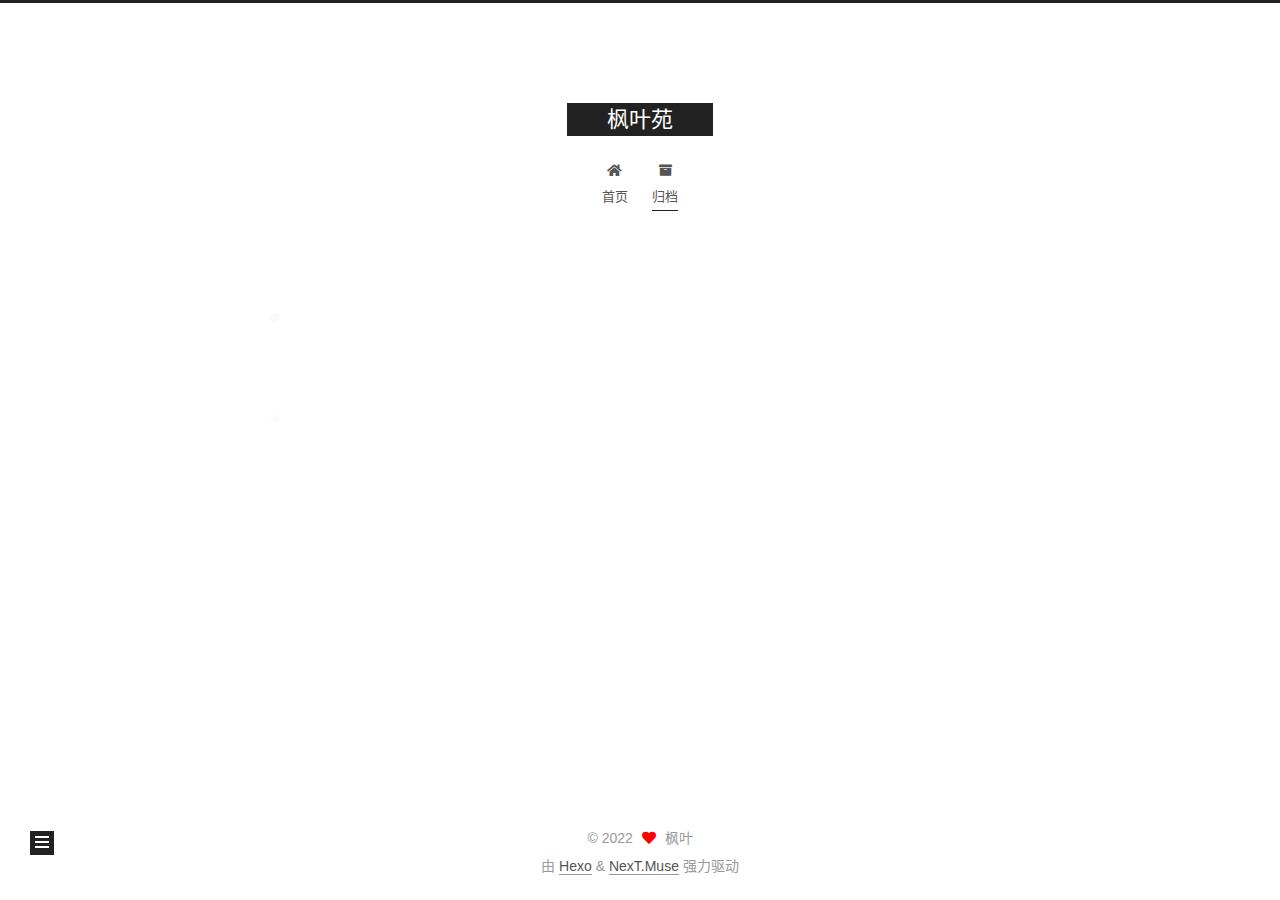
==== archives/2022/index.html @ 037c3c61 "Site updated: 2022-07-09 22:48:54" ====
<!DOCTYPE html>
<html lang="zh-CN">
<head>
  <meta charset="UTF-8">
<meta name="viewport" content="width=device-width, initial-scale=1, maximum-scale=2">
<meta name="theme-color" content="#222">
<meta name="generator" content="Hexo 6.2.0">
  <link rel="apple-touch-icon" sizes="180x180" href="/images/apple-touch-icon-next.png">
  <link rel="icon" type="image/png" sizes="32x32" href="/images/favicon-32x32-next.png">
  <link rel="icon" type="image/png" sizes="16x16" href="/images/favicon-16x16-next.png">
  <link rel="mask-icon" href="/images/logo.svg" color="#222">

<link rel="stylesheet" href="/css/main.css">


<link rel="stylesheet" href="/lib/font-awesome/css/all.min.css">

<script id="hexo-configurations">
    var NexT = window.NexT || {};
    var CONFIG = {"hostname":"example.com","root":"/","scheme":"Muse","version":"7.8.0","exturl":false,"sidebar":{"position":"left","display":"post","padding":18,"offset":12,"onmobile":false},"copycode":{"enable":false,"show_result":false,"style":null},"back2top":{"enable":true,"sidebar":false,"scrollpercent":false},"bookmark":{"enable":false,"color":"#222","save":"auto"},"fancybox":false,"mediumzoom":false,"lazyload":false,"pangu":false,"comments":{"style":"tabs","active":null,"storage":true,"lazyload":false,"nav":null},"algolia":{"hits":{"per_page":10},"labels":{"input_placeholder":"Search for Posts","hits_empty":"We didn't find any results for the search: ${query}","hits_stats":"${hits} results found in ${time} ms"}},"localsearch":{"enable":false,"trigger":"auto","top_n_per_article":1,"unescape":false,"preload":false},"motion":{"enable":true,"async":false,"transition":{"post_block":"fadeIn","post_header":"slideDownIn","post_body":"slideDownIn","coll_header":"slideLeftIn","sidebar":"slideUpIn"}}};
  </script>

  <meta name="description" content="选择有时候比努力更重要">
<meta property="og:type" content="website">
<meta property="og:title" content="枫叶苑">
<meta property="og:url" content="http://example.com/archives/2022/index.html">
<meta property="og:site_name" content="枫叶苑">
<meta property="og:description" content="选择有时候比努力更重要">
<meta property="og:locale" content="zh_CN">
<meta property="article:author" content="枫叶">
<meta name="twitter:card" content="summary">

<link rel="canonical" href="http://example.com/archives/2022/">


<script id="page-configurations">
  // https://hexo.io/docs/variables.html
  CONFIG.page = {
    sidebar: "",
    isHome : false,
    isPost : false,
    lang   : 'zh-CN'
  };
</script>

  <title>归档 | 枫叶苑</title>
  






  <noscript>
  <style>
  .use-motion .brand,
  .use-motion .menu-item,
  .sidebar-inner,
  .use-motion .post-block,
  .use-motion .pagination,
  .use-motion .comments,
  .use-motion .post-header,
  .use-motion .post-body,
  .use-motion .collection-header { opacity: initial; }

  .use-motion .site-title,
  .use-motion .site-subtitle {
    opacity: initial;
    top: initial;
  }

  .use-motion .logo-line-before i { left: initial; }
  .use-motion .logo-line-after i { right: initial; }
  </style>
</noscript>

</head>

<body itemscope itemtype="http://schema.org/WebPage">
  <div class="container use-motion">
    <div class="headband"></div>

    <header class="header" itemscope itemtype="http://schema.org/WPHeader">
      <div class="header-inner"><div class="site-brand-container">
  <div class="site-nav-toggle">
    <div class="toggle" aria-label="切换导航栏">
      <span class="toggle-line toggle-line-first"></span>
      <span class="toggle-line toggle-line-middle"></span>
      <span class="toggle-line toggle-line-last"></span>
    </div>
  </div>

  <div class="site-meta">

    <a href="/" class="brand" rel="start">
      <span class="logo-line-before"><i></i></span>
      <h1 class="site-title">枫叶苑</h1>
      <span class="logo-line-after"><i></i></span>
    </a>
  </div>

  <div class="site-nav-right">
    <div class="toggle popup-trigger">
    </div>
  </div>
</div>




<nav class="site-nav">
  <ul id="menu" class="main-menu menu">
        <li class="menu-item menu-item-home">

    <a href="/" rel="section"><i class="fa fa-home fa-fw"></i>首页</a>

  </li>
        <li class="menu-item menu-item-archives">

    <a href="/archives/" rel="section"><i class="fa fa-archive fa-fw"></i>归档</a>

  </li>
  </ul>
</nav>




</div>
    </header>

    
  <div class="back-to-top">
    <i class="fa fa-arrow-up"></i>
    <span>0%</span>
  </div>


    <main class="main">
      <div class="main-inner">
        <div class="content-wrap">
          

          <div class="content archive">
            

  
  
  
  <div class="post-block">
    <div class="posts-collapse">
      <div class="collection-title">
        <span class="collection-header">嗯..! 目前共计 1 篇日志。 继续努力。</span>
      </div>

      
    <div class="collection-year">
      <span class="collection-header">2022</span>
    </div>

  <article itemscope itemtype="http://schema.org/Article">
    <header class="post-header">

      <div class="post-meta">
        <time itemprop="dateCreated"
              datetime="2022-07-08T22:40:31+08:00"
              content="2022-07-08">
          07-08
        </time>
      </div>

      <div class="post-title">
          <a class="post-title-link" href="/2022/07/08/hello-world/" itemprop="url">
            <span itemprop="name">Hello World</span>
          </a>
      </div>

    </header>
  </article>


    </div>
  </div>
  
  
  

  



          </div>
          

<script>
  window.addEventListener('tabs:register', () => {
    let { activeClass } = CONFIG.comments;
    if (CONFIG.comments.storage) {
      activeClass = localStorage.getItem('comments_active') || activeClass;
    }
    if (activeClass) {
      let activeTab = document.querySelector(`a[href="#comment-${activeClass}"]`);
      if (activeTab) {
        activeTab.click();
      }
    }
  });
  if (CONFIG.comments.storage) {
    window.addEventListener('tabs:click', event => {
      if (!event.target.matches('.tabs-comment .tab-content .tab-pane')) return;
      let commentClass = event.target.classList[1];
      localStorage.setItem('comments_active', commentClass);
    });
  }
</script>

        </div>
          
  
  <div class="toggle sidebar-toggle">
    <span class="toggle-line toggle-line-first"></span>
    <span class="toggle-line toggle-line-middle"></span>
    <span class="toggle-line toggle-line-last"></span>
  </div>

  <aside class="sidebar">
    <div class="sidebar-inner">

      <ul class="sidebar-nav motion-element">
        <li class="sidebar-nav-toc">
          文章目录
        </li>
        <li class="sidebar-nav-overview">
          站点概览
        </li>
      </ul>

      <!--noindex-->
      <div class="post-toc-wrap sidebar-panel">
      </div>
      <!--/noindex-->

      <div class="site-overview-wrap sidebar-panel">
        <div class="site-author motion-element" itemprop="author" itemscope itemtype="http://schema.org/Person">
  <p class="site-author-name" itemprop="name">枫叶</p>
  <div class="site-description" itemprop="description">选择有时候比努力更重要</div>
</div>
<div class="site-state-wrap motion-element">
  <nav class="site-state">
      <div class="site-state-item site-state-posts">
          <a href="/archives/">
        
          <span class="site-state-item-count">1</span>
          <span class="site-state-item-name">日志</span>
        </a>
      </div>
  </nav>
</div>



      </div>

    </div>
  </aside>
  <div id="sidebar-dimmer"></div>


      </div>
    </main>

    <footer class="footer">
      <div class="footer-inner">
        

        

<div class="copyright">
  
  &copy; 
  <span itemprop="copyrightYear">2022</span>
  <span class="with-love">
    <i class="fa fa-heart"></i>
  </span>
  <span class="author" itemprop="copyrightHolder">枫叶</span>
</div>
  <div class="powered-by">由 <a href="https://hexo.io/" class="theme-link" rel="noopener" target="_blank">Hexo</a> & <a href="https://muse.theme-next.org/" class="theme-link" rel="noopener" target="_blank">NexT.Muse</a> 强力驱动
  </div>

        








      </div>
    </footer>
  </div>

  
  <script src="/lib/anime.min.js"></script>
  <script src="/lib/velocity/velocity.min.js"></script>
  <script src="/lib/velocity/velocity.ui.min.js"></script>

<script src="/js/utils.js"></script>

<script src="/js/motion.js"></script>


<script src="/js/schemes/muse.js"></script>


<script src="/js/next-boot.js"></script>




  















  

  

</body>
</html>
---- css/main.css ----
:root {
  --body-bg-color: #fff;
  --content-bg-color: #fff;
  --card-bg-color: #f5f5f5;
  --text-color: #555;
  --blockquote-color: #666;
  --link-color: #555;
  --link-hover-color: #222;
  --brand-color: #fff;
  --brand-hover-color: #fff;
  --table-row-odd-bg-color: #f9f9f9;
  --table-row-hover-bg-color: #f5f5f5;
  --menu-item-bg-color: #f5f5f5;
  --btn-default-bg: #222;
  --btn-default-color: #fff;
  --btn-default-border-color: #222;
  --btn-default-hover-bg: #fff;
  --btn-default-hover-color: #222;
  --btn-default-hover-border-color: #222;
}
html {
  line-height: 1.15; /* 1 */
  -webkit-text-size-adjust: 100%; /* 2 */
}
body {
  margin: 0;
}
main {
  display: block;
}
h1 {
  font-size: 2em;
  margin: 0.67em 0;
}
hr {
  box-sizing: content-box; /* 1 */
  height: 0; /* 1 */
  overflow: visible; /* 2 */
}
pre {
  font-family: monospace, monospace; /* 1 */
  font-size: 1em; /* 2 */
}
a {
  background: transparent;
}
abbr[title] {
  border-bottom: none; /* 1 */
  text-decoration: underline; /* 2 */
  text-decoration: underline dotted; /* 2 */
}
b,
strong {
  font-weight: bolder;
}
code,
kbd,
samp {
  font-family: monospace, monospace; /* 1 */
  font-size: 1em; /* 2 */
}
small {
  font-size: 80%;
}
sub,
sup {
  font-size: 75%;
  line-height: 0;
  position: relative;
  vertical-align: baseline;
}
sub {
  bottom: -0.25em;
}
sup {
  top: -0.5em;
}
img {
  border-style: none;
}
button,
input,
optgroup,
select,
textarea {
  font-family: inherit; /* 1 */
  font-size: 100%; /* 1 */
  line-height: 1.15; /* 1 */
  margin: 0; /* 2 */
}
button,
input {
/* 1 */
  overflow: visible;
}
button,
select {
/* 1 */
  text-transform: none;
}
button,
[type='button'],
[type='reset'],
[type='submit'] {
  -webkit-appearance: button;
}
button::-moz-focus-inner,
[type='button']::-moz-focus-inner,
[type='reset']::-moz-focus-inner,
[type='submit']::-moz-focus-inner {
  border-style: none;
  padding: 0;
}
button:-moz-focusring,
[type='button']:-moz-focusring,
[type='reset']:-moz-focusring,
[type='submit']:-moz-focusring {
  outline: 1px dotted ButtonText;
}
fieldset {
  padding: 0.35em 0.75em 0.625em;
}
legend {
  box-sizing: border-box; /* 1 */
  color: inherit; /* 2 */
  display: table; /* 1 */
  max-width: 100%; /* 1 */
  padding: 0; /* 3 */
  white-space: normal; /* 1 */
}
progress {
  vertical-align: baseline;
}
textarea {
  overflow: auto;
}
[type='checkbox'],
[type='radio'] {
  box-sizing: border-box; /* 1 */
  padding: 0; /* 2 */
}
[type='number']::-webkit-inner-spin-button,
[type='number']::-webkit-outer-spin-button {
  height: auto;
}
[type='search'] {
  outline-offset: -2px; /* 2 */
  -webkit-appearance: textfield; /* 1 */
}
[type='search']::-webkit-search-decoration {
  -webkit-appearance: none;
}
::-webkit-file-upload-button {
  font: inherit; /* 2 */
  -webkit-appearance: button; /* 1 */
}
details {
  display: block;
}
summary {
  display: list-item;
}
template {
  display: none;
}
[hidden] {
  display: none;
}
::selection {
  background: #262a30;
  color: #eee;
}
html,
body {
  height: 100%;
}
body {
  background: var(--body-bg-color);
  color: var(--text-color);
  font-family: 'Lato', "PingFang SC", "Microsoft YaHei", sans-serif;
  font-size: 1em;
  line-height: 2;
}
@media (max-width: 991px) {
  body {
    padding-left: 0 !important;
    padding-right: 0 !important;
  }
}
h1,
h2,
h3,
h4,
h5,
h6 {
  font-family: 'Lato', "PingFang SC", "Microsoft YaHei", sans-serif;
  font-weight: bold;
  line-height: 1.5;
  margin: 20px 0 15px;
}
h1 {
  font-size: 1.5em;
}
h2 {
  font-size: 1.375em;
}
h3 {
  font-size: 1.25em;
}
h4 {
  font-size: 1.125em;
}
h5 {
  font-size: 1em;
}
h6 {
  font-size: 0.875em;
}
p {
  margin: 0 0 20px 0;
}
a,
span.exturl {
  border-bottom: 1px solid #999;
  color: var(--link-color);
  outline: 0;
  text-decoration: none;
  overflow-wrap: break-word;
  word-wrap: break-word;
  cursor: pointer;
}
a:hover,
span.exturl:hover {
  border-bottom-color: var(--link-hover-color);
  color: var(--link-hover-color);
}
iframe,
img,
video {
  display: block;
  margin-left: auto;
  margin-right: auto;
  max-width: 100%;
}
hr {
  background-image: repeating-linear-gradient(-45deg, #ddd, #ddd 4px, transparent 4px, transparent 8px);
  border: 0;
  height: 3px;
  margin: 40px 0;
}
blockquote {
  border-left: 4px solid #ddd;
  color: var(--blockquote-color);
  margin: 0;
  padding: 0 15px;
}
blockquote cite::before {
  content: '-';
  padding: 0 5px;
}
dt {
  font-weight: bold;
}
dd {
  margin: 0;
  padding: 0;
}
kbd {
  background-color: #f5f5f5;
  background-image: linear-gradient(#eee, #fff, #eee);
  border: 1px solid #ccc;
  border-radius: 0.2em;
  box-shadow: 0.1em 0.1em 0.2em rgba(0,0,0,0.1);
  color: #555;
  font-family: inherit;
  padding: 0.1em 0.3em;
  white-space: nowrap;
}
.table-container {
  overflow: auto;
}
table {
  border-collapse: collapse;
  border-spacing: 0;
  font-size: 0.875em;
  margin: 0 0 20px 0;
  width: 100%;
}
tbody tr:nth-of-type(odd) {
  background: var(--table-row-odd-bg-color);
}
tbody tr:hover {
  background: var(--table-row-hover-bg-color);
}
caption,
th,
td {
  font-weight: normal;
  padding: 8px;
  vertical-align: middle;
}
th,
td {
  border: 1px solid #ddd;
  border-bottom: 3px solid #ddd;
}
th {
  font-weight: 700;
  padding-bottom: 10px;
}
td {
  border-bottom-width: 1px;
}
.btn {
  background: var(--btn-default-bg);
  border: 2px solid var(--btn-default-border-color);
  border-radius: 0;
  color: var(--btn-default-color);
  display: inline-block;
  font-size: 0.875em;
  line-height: 2;
  padding: 0 20px;
  text-decoration: none;
  transition-property: background-color;
  transition-delay: 0s;
  transition-duration: 0.2s;
  transition-timing-function: ease-in-out;
}
.btn:hover {
  background: var(--btn-default-hover-bg);
  border-color: var(--btn-default-hover-border-color);
  color: var(--btn-default-hover-color);
}
.btn + .btn {
  margin: 0 0 8px 8px;
}
.btn .fa-fw {
  text-align: left;
  width: 1.285714285714286em;
}
.toggle {
  line-height: 0;
}
.toggle .toggle-line {
  background: #fff;
  display: inline-block;
  height: 2px;
  left: 0;
  position: relative;
  top: 0;
  transition: all 0.4s;
  vertical-align: top;
  width: 100%;
}
.toggle .toggle-line:not(:first-child) {
  margin-top: 3px;
}
.toggle.toggle-arrow .toggle-line-first {
  left: 50%;
  top: 2px;
  transform: rotate(45deg);
  width: 50%;
}
.toggle.toggle-arrow .toggle-line-middle {
  left: 2px;
  width: 90%;
}
.toggle.toggle-arrow .toggle-line-last {
  left: 50%;
  top: -2px;
  transform: rotate(-45deg);
  width: 50%;
}
.toggle.toggle-close .toggle-line-first {
  transform: rotate(-45deg);
  top: 5px;
}
.toggle.toggle-close .toggle-line-middle {
  opacity: 0;
}
.toggle.toggle-close .toggle-line-last {
  transform: rotate(45deg);
  top: -5px;
}
.highlight,
pre {
  background: #f7f7f7;
  color: #4d4d4c;
  line-height: 1.6;
  margin: 0 auto 20px;
}
pre,
code {
  font-family: consolas, Menlo, monospace, "PingFang SC", "Microsoft YaHei";
}
code {
  background: #eee;
  border-radius: 3px;
  color: #555;
  padding: 2px 4px;
  overflow-wrap: break-word;
  word-wrap: break-word;
}
.highlight *::selection {
  background: #d6d6d6;
}
.highlight pre {
  border: 0;
  margin: 0;
  padding: 10px 0;
}
.highlight table {
  border: 0;
  margin: 0;
  width: auto;
}
.highlight td {
  border: 0;
  padding: 0;
}
.highlight figcaption {
  background: #eff2f3;
  color: #4d4d4c;
  display: flex;
  font-size: 0.875em;
  justify-content: space-between;
  line-height: 1.2;
  padding: 0.5em;
}
.highlight figcaption a {
  color: #4d4d4c;
}
.highlight figcaption a:hover {
  border-bottom-color: #4d4d4c;
}
.highlight .gutter {
  -moz-user-select: none;
  -ms-user-select: none;
  -webkit-user-select: none;
  user-select: none;
}
.highlight .gutter pre {
  background: #eff2f3;
  color: #869194;
  padding-left: 10px;
  padding-right: 10px;
  text-align: right;
}
.highlight .code pre {
  background: #f7f7f7;
  padding-left: 10px;
  width: 100%;
}
.gist table {
  width: auto;
}
.gist table td {
  border: 0;
}
pre {
  overflow: auto;
  padding: 10px;
}
pre code {
  background: none;
  color: #4d4d4c;
  font-size: 0.875em;
  padding: 0;
  text-shadow: none;
}
pre .deletion {
  background: #fdd;
}
pre .addition {
  background: #dfd;
}
pre .meta {
  color: #eab700;
  -moz-user-select: none;
  -ms-user-select: none;
  -webkit-user-select: none;
  user-select: none;
}
pre .comment {
  color: #8e908c;
}
pre .variable,
pre .attribute,
pre .tag,
pre .name,
pre .regexp,
pre .ruby .constant,
pre .xml .tag .title,
pre .xml .pi,
pre .xml .doctype,
pre .html .doctype,
pre .css .id,
pre .css .class,
pre .css .pseudo {
  color: #c82829;
}
pre .number,
pre .preprocessor,
pre .built_in,
pre .builtin-name,
pre .literal,
pre .params,
pre .constant,
pre .command {
  color: #f5871f;
}
pre .ruby .class .title,
pre .css .rules .attribute,
pre .string,
pre .symbol,
pre .value,
pre .inheritance,
pre .header,
pre .ruby .symbol,
pre .xml .cdata,
pre .special,
pre .formula {
  color: #718c00;
}
pre .title,
pre .css .hexcolor {
  color: #3e999f;
}
pre .function,
pre .python .decorator,
pre .python .title,
pre .ruby .function .title,
pre .ruby .title .keyword,
pre .perl .sub,
pre .javascript .title,
pre .coffeescript .title {
  color: #4271ae;
}
pre .keyword,
pre .javascript .function {
  color: #8959a8;
}
.blockquote-center {
  border-left: none;
  margin: 40px 0;
  padding: 0;
  position: relative;
  text-align: center;
}
.blockquote-center .fa {
  display: block;
  opacity: 0.6;
  position: absolute;
  width: 100%;
}
.blockquote-center .fa-quote-left {
  border-top: 1px solid #ccc;
  text-align: left;
  top: -20px;
}
.blockquote-center .fa-quote-right {
  border-bottom: 1px solid #ccc;
  text-align: right;
  bottom: -20px;
}
.blockquote-center p,
.blockquote-center div {
  text-align: center;
}
.post-body .group-picture img {
  margin: 0 auto;
  padding: 0 3px;
}
.group-picture-row {
  margin-bottom: 6px;
  overflow: hidden;
}
.group-picture-column {
  float: left;
  margin-bottom: 10px;
}
.post-body .label {
  color: #555;
  display: inline;
  padding: 0 2px;
}
.post-body .label.default {
  background: #f0f0f0;
}
.post-body .label.primary {
  background: #efe6f7;
}
.post-body .label.info {
  background: #e5f2f8;
}
.post-body .label.success {
  background: #e7f4e9;
}
.post-body .label.warning {
  background: #fcf6e1;
}
.post-body .label.danger {
  background: #fae8eb;
}
.post-body .tabs {
  margin-bottom: 20px;
}
.post-body .tabs,
.tabs-comment {
  display: block;
  padding-top: 10px;
  position: relative;
}
.post-body .tabs ul.nav-tabs,
.tabs-comment ul.nav-tabs {
  display: flex;
  flex-wrap: wrap;
  margin: 0;
  margin-bottom: -1px;
  padding: 0;
}
@media (max-width: 413px) {
  .post-body .tabs ul.nav-tabs,
  .tabs-comment ul.nav-tabs {
    display: block;
    margin-bottom: 5px;
  }
}
.post-body .tabs ul.nav-tabs li.tab,
.tabs-comment ul.nav-tabs li.tab {
  border-bottom: 1px solid #ddd;
  border-left: 1px solid transparent;
  border-right: 1px solid transparent;
  border-top: 3px solid transparent;
  flex-grow: 1;
  list-style-type: none;
  border-radius: 0 0 0 0;
}
@media (max-width: 413px) {
  .post-body .tabs ul.nav-tabs li.tab,
  .tabs-comment ul.nav-tabs li.tab {
    border-bottom: 1px solid transparent;
    border-left: 3px solid transparent;
    border-right: 1px solid transparent;
    border-top: 1px solid transparent;
  }
}
@media (max-width: 413px) {
  .post-body .tabs ul.nav-tabs li.tab,
  .tabs-comment ul.nav-tabs li.tab {
    border-radius: 0;
  }
}
.post-body .tabs ul.nav-tabs li.tab a,
.tabs-comment ul.nav-tabs li.tab a {
  border-bottom: initial;
  display: block;
  line-height: 1.8;
  outline: 0;
  padding: 0.25em 0.75em;
  text-align: center;
  transition-delay: 0s;
  transition-duration: 0.2s;
  transition-timing-function: ease-out;
}
.post-body .tabs ul.nav-tabs li.tab a i,
.tabs-comment ul.nav-tabs li.tab a i {
  width: 1.285714285714286em;
}
.post-body .tabs ul.nav-tabs li.tab.active,
.tabs-comment ul.nav-tabs li.tab.active {
  border-bottom: 1px solid transparent;
  border-left: 1px solid #ddd;
  border-right: 1px solid #ddd;
  border-top: 3px solid #fc6423;
}
@media (max-width: 413px) {
  .post-body .tabs ul.nav-tabs li.tab.active,
  .tabs-comment ul.nav-tabs li.tab.active {
    border-bottom: 1px solid #ddd;
    border-left: 3px solid #fc6423;
    border-right: 1px solid #ddd;
    border-top: 1px solid #ddd;
  }
}
.post-body .tabs ul.nav-tabs li.tab.active a,
.tabs-comment ul.nav-tabs li.tab.active a {
  color: var(--link-color);
  cursor: default;
}
.post-body .tabs .tab-content .tab-pane,
.tabs-comment .tab-content .tab-pane {
  border: 1px solid #ddd;
  border-top: 0;
  padding: 20px 20px 0 20px;
  border-radius: 0;
}
.post-body .tabs .tab-content .tab-pane:not(.active),
.tabs-comment .tab-content .tab-pane:not(.active) {
  display: none;
}
.post-body .tabs .tab-content .tab-pane.active,
.tabs-comment .tab-content .tab-pane.active {
  display: block;
}
.post-body .tabs .tab-content .tab-pane.active:nth-of-type(1),
.tabs-comment .tab-content .tab-pane.active:nth-of-type(1) {
  border-radius: 0 0 0 0;
}
@media (max-width: 413px) {
  .post-body .tabs .tab-content .tab-pane.active:nth-of-type(1),
  .tabs-comment .tab-content .tab-pane.active:nth-of-type(1) {
    border-radius: 0;
  }
}
.post-body .note {
  border-radius: 3px;
  margin-bottom: 20px;
  padding: 1em;
  position: relative;
  border: 1px solid #eee;
  border-left-width: 5px;
}
.post-body .note h2,
.post-body .note h3,
.post-body .note h4,
.post-body .note h5,
.post-body .note h6 {
  margin-top: 0;
  border-bottom: initial;
  margin-bottom: 0;
  padding-top: 0;
}
.post-body .note p:first-child,
.post-body .note ul:first-child,
.post-body .note ol:first-child,
.post-body .note table:first-child,
.post-body .note pre:first-child,
.post-body .note blockquote:first-child,
.post-body .note img:first-child {
  margin-top: 0;
}
.post-body .note p:last-child,
.post-body .note ul:last-child,
.post-body .note ol:last-child,
.post-body .note table:last-child,
.post-body .note pre:last-child,
.post-body .note blockquote:last-child,
.post-body .note img:last-child {
  margin-bottom: 0;
}
.post-body .note.default {
  border-left-color: #777;
}
.post-body .note.default h2,
.post-body .note.default h3,
.post-body .note.default h4,
.post-body .note.default h5,
.post-body .note.default h6 {
  color: #777;
}
.post-body .note.primary {
  border-left-color: #6f42c1;
}
.post-body .note.primary h2,
.post-body .note.primary h3,
.post-body .note.primary h4,
.post-body .note.primary h5,
.post-body .note.primary h6 {
  color: #6f42c1;
}
.post-body .note.info {
  border-left-color: #428bca;
}
.post-body .note.info h2,
.post-body .note.info h3,
.post-body .note.info h4,
.post-body .note.info h5,
.post-body .note.info h6 {
  color: #428bca;
}
.post-body .note.success {
  border-left-color: #5cb85c;
}
.post-body .note.success h2,
.post-body .note.success h3,
.post-body .note.success h4,
.post-body .note.success h5,
.post-body .note.success h6 {
  color: #5cb85c;
}
.post-body .note.warning {
  border-left-color: #f0ad4e;
}
.post-body .note.warning h2,
.post-body .note.warning h3,
.post-body .note.warning h4,
.post-body .note.warning h5,
.post-body .note.warning h6 {
  color: #f0ad4e;
}
.post-body .note.danger {
  border-left-color: #d9534f;
}
.post-body .note.danger h2,
.post-body .note.danger h3,
.post-body .note.danger h4,
.post-body .note.danger h5,
.post-body .note.danger h6 {
  color: #d9534f;
}
.pagination .prev,
.pagination .next,
.pagination .page-number,
.pagination .space {
  display: inline-block;
  margin: 0 10px;
  padding: 0 11px;
  position: relative;
  top: -1px;
}
@media (max-width: 767px) {
  .pagination .prev,
  .pagination .next,
  .pagination .page-number,
  .pagination .space {
    margin: 0 5px;
  }
}
.pagination {
  border-top: 1px solid #eee;
  margin: 120px 0 0;
  text-align: center;
}
.pagination .prev,
.pagination .next,
.pagination .page-number {
  border-bottom: 0;
  border-top: 1px solid #eee;
  transition-property: border-color;
  transition-delay: 0s;
  transition-duration: 0.2s;
  transition-timing-function: ease-in-out;
}
.pagination .prev:hover,
.pagination .next:hover,
.pagination .page-number:hover {
  border-top-color: #222;
}
.pagination .space {
  margin: 0;
  padding: 0;
}
.pagination .prev {
  margin-left: 0;
}
.pagination .next {
  margin-right: 0;
}
.pagination .page-number.current {
  background: #ccc;
  border-top-color: #ccc;
  color: #fff;
}
@media (max-width: 767px) {
  .pagination {
    border-top: none;
  }
  .pagination .prev,
  .pagination .next,
  .pagination .page-number {
    border-bottom: 1px solid #eee;
    border-top: 0;
    margin-bottom: 10px;
    padding: 0 10px;
  }
  .pagination .prev:hover,
  .pagination .next:hover,
  .pagination .page-number:hover {
    border-bottom-color: #222;
  }
}
.comments {
  margin-top: 60px;
  overflow: hidden;
}
.comment-button-group {
  display: flex;
  flex-wrap: wrap-reverse;
  justify-content: center;
  margin: 1em 0;
}
.comment-button-group .comment-button {
  margin: 0.1em 0.2em;
}
.comment-button-group .comment-button.active {
  background: var(--btn-default-hover-bg);
  border-color: var(--btn-default-hover-border-color);
  color: var(--btn-default-hover-color);
}
.comment-position {
  display: none;
}
.comment-position.active {
  display: block;
}
.tabs-comment {
  background: var(--content-bg-color);
  margin-top: 4em;
  padding-top: 0;
}
.tabs-comment .comments {
  border: 0;
  box-shadow: none;
  margin-top: 0;
  padding-top: 0;
}
.container {
  min-height: 100%;
  position: relative;
}
.main-inner {
  margin: 0 auto;
  width: 700px;
}
@media (min-width: 1200px) {
  .main-inner {
    width: 800px;
  }
}
@media (min-width: 1600px) {
  .main-inner {
    width: 900px;
  }
}
@media (max-width: 767px) {
  .content-wrap {
    padding: 0 20px;
  }
}
.header {
  background: transparent;
}
.header-inner {
  margin: 0 auto;
  width: 700px;
}
@media (min-width: 1200px) {
  .header-inner {
    width: 800px;
  }
}
@media (min-width: 1600px) {
  .header-inner {
    width: 900px;
  }
}
.site-brand-container {
  display: flex;
  flex-shrink: 0;
  padding: 0 10px;
}
.headband {
  background: #222;
  height: 3px;
}
.site-meta {
  flex-grow: 1;
  text-align: center;
}
@media (max-width: 767px) {
  .site-meta {
    text-align: center;
  }
}
.brand {
  border-bottom: none;
  color: var(--brand-color);
  display: inline-block;
  line-height: 1.375em;
  padding: 0 40px;
  position: relative;
}
.brand:hover {
  color: var(--brand-hover-color);
}
.site-title {
  font-family: 'Lato', "PingFang SC", "Microsoft YaHei", sans-serif;
  font-size: 1.375em;
  font-weight: normal;
  margin: 0;
}
.site-subtitle {
  color: #999;
  font-size: 0.8125em;
  margin: 10px 0;
}
.use-motion .brand {
  opacity: 0;
}
.use-motion .site-title,
.use-motion .site-subtitle,
.use-motion .custom-logo-image {
  opacity: 0;
  position: relative;
  top: -10px;
}
.site-nav-toggle,
.site-nav-right {
  display: none;
}
@media (max-width: 767px) {
  .site-nav-toggle,
  .site-nav-right {
    display: flex;
    flex-direction: column;
    justify-content: center;
  }
}
.site-nav-toggle .toggle,
.site-nav-right .toggle {
  color: var(--text-color);
  padding: 10px;
  width: 22px;
}
.site-nav-toggle .toggle .toggle-line,
.site-nav-right .toggle .toggle-line {
  background: var(--text-color);
  border-radius: 1px;
}
.site-nav {
  display: block;
}
@media (max-width: 767px) {
  .site-nav {
    clear: both;
    display: none;
  }
}
.site-nav.site-nav-on {
  display: block;
}
.menu {
  margin-top: 20px;
  padding-left: 0;
  text-align: center;
}
.menu-item {
  display: inline-block;
  list-style: none;
  margin: 0 10px;
}
@media (max-width: 767px) {
  .menu-item {
    display: block;
    margin-top: 10px;
  }
  .menu-item.menu-item-search {
    display: none;
  }
}
.menu-item a,
.menu-item span.exturl {
  border-bottom: 0;
  display: block;
  font-size: 0.8125em;
  transition-property: border-color;
  transition-delay: 0s;
  transition-duration: 0.2s;
  transition-timing-function: ease-in-out;
}
@media (hover: none) {
  .menu-item a:hover,
  .menu-item span.exturl:hover {
    border-bottom-color: transparent !important;
  }
}
.menu-item .fa,
.menu-item .fab,
.menu-item .far,
.menu-item .fas {
  margin-right: 8px;
}
.menu-item .badge {
  display: inline-block;
  font-weight: bold;
  line-height: 1;
  margin-left: 0.35em;
  margin-top: 0.35em;
  text-align: center;
  white-space: nowrap;
}
@media (max-width: 767px) {
  .menu-item .badge {
    float: right;
    margin-left: 0;
  }
}
.menu-item-active a,
.menu .menu-item a:hover,
.menu .menu-item span.exturl:hover {
  background: var(--menu-item-bg-color);
}
.use-motion .menu-item {
  opacity: 0;
}
.sidebar {
  background: #222;
  bottom: 0;
  box-shadow: inset 0 2px 6px #000;
  position: fixed;
  top: 0;
}
@media (max-width: 991px) {
  .sidebar {
    display: none;
  }
}
.sidebar-inner {
  color: #999;
  padding: 18px 10px;
  text-align: center;
}
.cc-license {
  margin-top: 10px;
  text-align: center;
}
.cc-license .cc-opacity {
  border-bottom: none;
  opacity: 0.7;
}
.cc-license .cc-opacity:hover {
  opacity: 0.9;
}
.cc-license img {
  display: inline-block;
}
.site-author-image {
  border: 2px solid #333;
  display: block;
  margin: 0 auto;
  max-width: 96px;
  padding: 2px;
}
.site-author-name {
  color: #f5f5f5;
  font-weight: normal;
  margin: 5px 0 0;
  text-align: center;
}
.site-description {
  color: #999;
  font-size: 1em;
  margin-top: 5px;
  text-align: center;
}
.links-of-author {
  margin-top: 15px;
}
.links-of-author a,
.links-of-author span.exturl {
  border-bottom-color: #555;
  display: inline-block;
  font-size: 0.8125em;
  margin-bottom: 10px;
  margin-right: 10px;
  vertical-align: middle;
}
.links-of-author a::before,
.links-of-author span.exturl::before {
  background: #a4d50b;
  border-radius: 50%;
  content: ' ';
  display: inline-block;
  height: 4px;
  margin-right: 3px;
  vertical-align: middle;
  width: 4px;
}
.sidebar-button {
  margin-top: 15px;
}
.sidebar-button a {
  border: 1px solid #fc6423;
  border-radius: 4px;
  color: #fc6423;
  display: inline-block;
  padding: 0 15px;
}
.sidebar-button a .fa,
.sidebar-button a .fab,
.sidebar-button a .far,
.sidebar-button a .fas {
  margin-right: 5px;
}
.sidebar-button a:hover {
  background: #fc6423;
  border: 1px solid #fc6423;
  color: #fff;
}
.sidebar-button a:hover .fa,
.sidebar-button a:hover .fab,
.sidebar-button a:hover .far,
.sidebar-button a:hover .fas {
  color: #fff;
}
.links-of-blogroll {
  font-size: 0.8125em;
  margin-top: 10px;
}
.links-of-blogroll-title {
  font-size: 0.875em;
  font-weight: 600;
  margin-top: 0;
}
.links-of-blogroll-list {
  list-style: none;
  margin: 0;
  padding: 0;
}
#sidebar-dimmer {
  display: none;
}
@media (max-width: 767px) {
  #sidebar-dimmer {
    background: #000;
    display: block;
    height: 100%;
    left: 100%;
    opacity: 0;
    position: fixed;
    top: 0;
    width: 100%;
    z-index: 1100;
  }
  .sidebar-active + #sidebar-dimmer {
    opacity: 0.7;
    transform: translateX(-100%);
    transition: opacity 0.5s;
  }
}
.sidebar-nav {
  margin: 0;
  padding-bottom: 20px;
  padding-left: 0;
}
.sidebar-nav li {
  border-bottom: 1px solid transparent;
  color: #666;
  cursor: pointer;
  display: inline-block;
  font-size: 0.875em;
}
.sidebar-nav li.sidebar-nav-overview {
  margin-left: 10px;
}
.sidebar-nav li:hover {
  color: #f5f5f5;
}
.sidebar-nav .sidebar-nav-active {
  border-bottom-color: #87daff;
  color: #87daff;
}
.sidebar-nav .sidebar-nav-active:hover {
  color: #87daff;
}
.sidebar-panel {
  display: none;
  overflow-x: hidden;
  overflow-y: auto;
}
.sidebar-panel-active {
  display: block;
}
.sidebar-toggle {
  background: #222;
  bottom: 45px;
  cursor: pointer;
  height: 14px;
  left: 30px;
  padding: 5px;
  position: fixed;
  width: 14px;
  z-index: 1300;
}
@media (max-width: 991px) {
  .sidebar-toggle {
    left: 20px;
    opacity: 0.8;
    display: none;
  }
}
.sidebar-toggle:hover .toggle-line {
  background: #87daff;
}
.post-toc {
  font-size: 0.875em;
}
.post-toc ol {
  list-style: none;
  margin: 0;
  padding: 0 2px 5px 10px;
  text-align: left;
}
.post-toc ol > ol {
  padding-left: 0;
}
.post-toc ol a {
  transition-property: all;
  transition-delay: 0s;
  transition-duration: 0.2s;
  transition-timing-function: ease-in-out;
}
.post-toc .nav-item {
  line-height: 1.8;
  overflow: hidden;
  text-overflow: ellipsis;
  white-space: nowrap;
}
.post-toc .nav .nav-child {
  display: none;
}
.post-toc .nav .active > .nav-child {
  display: block;
}
.post-toc .nav .active-current > .nav-child {
  display: block;
}
.post-toc .nav .active-current > .nav-child > .nav-item {
  display: block;
}
.post-toc .nav .active > a {
  border-bottom-color: #87daff;
  color: #87daff;
}
.post-toc .nav .active-current > a {
  color: #87daff;
}
.post-toc .nav .active-current > a:hover {
  color: #87daff;
}
.site-state {
  display: flex;
  justify-content: center;
  line-height: 1.4;
  margin-top: 10px;
  overflow: hidden;
  text-align: center;
  white-space: nowrap;
}
.site-state-item {
  padding: 0 15px;
}
.site-state-item:not(:first-child) {
  border-left: 1px solid #333;
}
.site-state-item a {
  border-bottom: none;
}
.site-state-item-count {
  display: block;
  font-size: 1.25em;
  font-weight: 600;
  text-align: center;
}
.site-state-item-name {
  color: inherit;
  font-size: 0.875em;
}
.footer {
  color: #999;
  font-size: 0.875em;
  padding: 20px 0;
}
.footer.footer-fixed {
  bottom: 0;
  left: 0;
  position: absolute;
  right: 0;
}
.footer-inner {
  box-sizing: border-box;
  margin: 0 auto;
  text-align: center;
  width: 700px;
}
@media (min-width: 1200px) {
  .footer-inner {
    width: 800px;
  }
}
@media (min-width: 1600px) {
  .footer-inner {
    width: 900px;
  }
}
.languages {
  display: inline-block;
  font-size: 1.125em;
  position: relative;
}
.languages .lang-select-label span {
  margin: 0 0.5em;
}
.languages .lang-select {
  height: 100%;
  left: 0;
  opacity: 0;
  position: absolute;
  top: 0;
  width: 100%;
}
.with-love {
  color: #ff0000;
  display: inline-block;
  margin: 0 5px;
}
.powered-by,
.theme-info {
  display: inline-block;
}
@-moz-keyframes iconAnimate {
  0%, 100% {
    transform: scale(1);
  }
  10%, 30% {
    transform: scale(0.9);
  }
  20%, 40%, 60%, 80% {
    transform: scale(1.1);
  }
  50%, 70% {
    transform: scale(1.1);
  }
}
@-webkit-keyframes iconAnimate {
  0%, 100% {
    transform: scale(1);
  }
  10%, 30% {
    transform: scale(0.9);
  }
  20%, 40%, 60%, 80% {
    transform: scale(1.1);
  }
  50%, 70% {
    transform: scale(1.1);
  }
}
@-o-keyframes iconAnimate {
  0%, 100% {
    transform: scale(1);
  }
  10%, 30% {
    transform: scale(0.9);
  }
  20%, 40%, 60%, 80% {
    transform: scale(1.1);
  }
  50%, 70% {
    transform: scale(1.1);
  }
}
@keyframes iconAnimate {
  0%, 100% {
    transform: scale(1);
  }
  10%, 30% {
    transform: scale(0.9);
  }
  20%, 40%, 60%, 80% {
    transform: scale(1.1);
  }
  50%, 70% {
    transform: scale(1.1);
  }
}
.back-to-top {
  font-size: 12px;
  text-align: center;
  transition-delay: 0s;
  transition-duration: 0.2s;
  transition-timing-function: ease-in-out;
}
.back-to-top {
  background: #222;
  bottom: -100px;
  box-sizing: border-box;
  color: #fff;
  cursor: pointer;
  left: 30px;
  opacity: 1;
  padding: 0 6px;
  position: fixed;
  transition-property: bottom;
  z-index: 1300;
  width: 24px;
}
.back-to-top span {
  display: none;
}
.back-to-top:hover {
  color: #87daff;
}
.back-to-top.back-to-top-on {
  bottom: 19px;
}
@media (max-width: 991px) {
  .back-to-top {
    left: 20px;
    opacity: 0.8;
  }
}
.post-body {
  font-family: 'Lato', "PingFang SC", "Microsoft YaHei", sans-serif;
  overflow-wrap: break-word;
  word-wrap: break-word;
}
@media (min-width: 1200px) {
  .post-body {
    font-size: 1.125em;
  }
}
.post-body .exturl .fa {
  font-size: 0.875em;
  margin-left: 4px;
}
.post-body .image-caption,
.post-body .figure .caption {
  color: #999;
  font-size: 0.875em;
  font-weight: bold;
  line-height: 1;
  margin: -20px auto 15px;
  text-align: center;
}
.post-sticky-flag {
  display: inline-block;
  transform: rotate(30deg);
}
.post-button {
  margin-top: 40px;
  text-align: center;
}
.use-motion .post-block,
.use-motion .pagination,
.use-motion .comments {
  opacity: 0;
}
.use-motion .post-header {
  opacity: 0;
}
.use-motion .post-body {
  opacity: 0;
}
.use-motion .collection-header {
  opacity: 0;
}
.posts-collapse {
  margin-left: 35px;
  position: relative;
}
@media (max-width: 767px) {
  .posts-collapse {
    margin-left: 0px;
    margin-right: 0px;
  }
}
.posts-collapse .collection-title {
  font-size: 1.125em;
  position: relative;
}
.posts-collapse .collection-title::before {
  background: #999;
  border: 1px solid #fff;
  border-radius: 50%;
  content: ' ';
  height: 10px;
  left: 0;
  margin-left: -6px;
  margin-top: -4px;
  position: absolute;
  top: 50%;
  width: 10px;
}
.posts-collapse .collection-year {
  font-size: 1.5em;
  font-weight: bold;
  margin: 60px 0;
  position: relative;
}
.posts-collapse .collection-year::before {
  background: #bbb;
  border-radius: 50%;
  content: ' ';
  height: 8px;
  left: 0;
  margin-left: -4px;
  margin-top: -4px;
  position: absolute;
  top: 50%;
  width: 8px;
}
.posts-collapse .collection-header {
  display: block;
  margin: 0 0 0 20px;
}
.posts-collapse .collection-header small {
  color: #bbb;
  margin-left: 5px;
}
.posts-collapse .post-header {
  border-bottom: 1px dashed #ccc;
  margin: 30px 0;
  padding-left: 15px;
  position: relative;
  transition-property: border;
  transition-delay: 0s;
  transition-duration: 0.2s;
  transition-timing-function: ease-in-out;
}
.posts-collapse .post-header::before {
  background: #bbb;
  border: 1px solid #fff;
  border-radius: 50%;
  content: ' ';
  height: 6px;
  left: 0;
  margin-left: -4px;
  position: absolute;
  top: 0.75em;
  transition-property: background;
  width: 6px;
  transition-delay: 0s;
  transition-duration: 0.2s;
  transition-timing-function: ease-in-out;
}
.posts-collapse .post-header:hover {
  border-bottom-color: #666;
}
.posts-collapse .post-header:hover::before {
  background: #222;
}
.posts-collapse .post-meta {
  display: inline;
  font-size: 0.75em;
  margin-right: 10px;
}
.posts-collapse .post-title {
  display: inline;
}
.posts-collapse .post-title a,
.posts-collapse .post-title span.exturl {
  border-bottom: none;
  color: var(--link-color);
}
.posts-collapse .post-title .fa-external-link-alt {
  font-size: 0.875em;
  margin-left: 5px;
}
.posts-collapse::before {
  background: #f5f5f5;
  content: ' ';
  height: 100%;
  left: 0;
  margin-left: -2px;
  position: absolute;
  top: 1.25em;
  width: 4px;
}
.post-eof {
  background: #ccc;
  height: 1px;
  margin: 80px auto 60px;
  text-align: center;
  width: 8%;
}
.post-block:last-of-type .post-eof {
  display: none;
}
.content {
  padding-top: 40px;
}
@media (min-width: 992px) {
  .post-body {
    text-align: justify;
  }
}
@media (max-width: 991px) {
  .post-body {
    text-align: justify;
  }
}
.post-body h1,
.post-body h2,
.post-body h3,
.post-body h4,
.post-body h5,
.post-body h6 {
  padding-top: 10px;
}
.post-body h1 .header-anchor,
.post-body h2 .header-anchor,
.post-body h3 .header-anchor,
.post-body h4 .header-anchor,
.post-body h5 .header-anchor,
.post-body h6 .header-anchor {
  border-bottom-style: none;
  color: #ccc;
  float: right;
  margin-left: 10px;
  visibility: hidden;
}
.post-body h1 .header-anchor:hover,
.post-body h2 .header-anchor:hover,
.post-body h3 .header-anchor:hover,
.post-body h4 .header-anchor:hover,
.post-body h5 .header-anchor:hover,
.post-body h6 .header-anchor:hover {
  color: inherit;
}
.post-body h1:hover .header-anchor,
.post-body h2:hover .header-anchor,
.post-body h3:hover .header-anchor,
.post-body h4:hover .header-anchor,
.post-body h5:hover .header-anchor,
.post-body h6:hover .header-anchor {
  visibility: visible;
}
.post-body iframe,
.post-body img,
.post-body video {
  margin-bottom: 20px;
}
.post-body .video-container {
  height: 0;
  margin-bottom: 20px;
  overflow: hidden;
  padding-top: 75%;
  position: relative;
  width: 100%;
}
.post-body .video-container iframe,
.post-body .video-container object,
.post-body .video-container embed {
  height: 100%;
  left: 0;
  margin: 0;
  position: absolute;
  top: 0;
  width: 100%;
}
.post-gallery {
  align-items: center;
  display: grid;
  grid-gap: 10px;
  grid-template-columns: 1fr 1fr 1fr;
  margin-bottom: 20px;
}
@media (max-width: 767px) {
  .post-gallery {
    grid-template-columns: 1fr 1fr;
  }
}
.post-gallery a {
  border: 0;
}
.post-gallery img {
  margin: 0;
}
.posts-expand .post-header {
  font-size: 1.125em;
}
.posts-expand .post-title {
  font-size: 1.5em;
  font-weight: normal;
  margin: initial;
  text-align: center;
  overflow-wrap: break-word;
  word-wrap: break-word;
}
.posts-expand .post-title-link {
  border-bottom: none;
  color: var(--link-color);
  display: inline-block;
  position: relative;
  vertical-align: top;
}
.posts-expand .post-title-link::before {
  background: var(--link-color);
  bottom: 0;
  content: '';
  height: 2px;
  left: 0;
  position: absolute;
  transform: scaleX(0);
  visibility: hidden;
  width: 100%;
  transition-delay: 0s;
  transition-duration: 0.2s;
  transition-timing-function: ease-in-out;
}
.posts-expand .post-title-link:hover::before {
  transform: scaleX(1);
  visibility: visible;
}
.posts-expand .post-title-link .fa-external-link-alt {
  font-size: 0.875em;
  margin-left: 5px;
}
.posts-expand .post-meta {
  color: #999;
  font-family: 'Lato', "PingFang SC", "Microsoft YaHei", sans-serif;
  font-size: 0.75em;
  margin: 3px 0 60px 0;
  text-align: center;
}
.posts-expand .post-meta .post-description {
  font-size: 0.875em;
  margin-top: 2px;
}
.posts-expand .post-meta time {
  border-bottom: 1px dashed #999;
  cursor: pointer;
}
.post-meta .post-meta-item + .post-meta-item::before {
  content: '|';
  margin: 0 0.5em;
}
.post-meta-divider {
  margin: 0 0.5em;
}
.post-meta-item-icon {
  margin-right: 3px;
}
@media (max-width: 991px) {
  .post-meta-item-icon {
    display: inline-block;
  }
}
@media (max-width: 991px) {
  .post-meta-item-text {
    display: none;
  }
}
.post-nav {
  border-top: 1px solid #eee;
  display: flex;
  justify-content: space-between;
  margin-top: 15px;
  padding: 10px 5px 0;
}
.post-nav-item {
  flex: 1;
}
.post-nav-item a {
  border-bottom: none;
  display: block;
  font-size: 0.875em;
  line-height: 1.6;
  position: relative;
}
.post-nav-item a:active {
  top: 2px;
}
.post-nav-item .fa {
  font-size: 0.75em;
}
.post-nav-item:first-child {
  margin-right: 15px;
}
.post-nav-item:first-child .fa {
  margin-right: 5px;
}
.post-nav-item:last-child {
  margin-left: 15px;
  text-align: right;
}
.post-nav-item:last-child .fa {
  margin-left: 5px;
}
.rtl.post-body p,
.rtl.post-body a,
.rtl.post-body h1,
.rtl.post-body h2,
.rtl.post-body h3,
.rtl.post-body h4,
.rtl.post-body h5,
.rtl.post-body h6,
.rtl.post-body li,
.rtl.post-body ul,
.rtl.post-body ol {
  direction: rtl;
  font-family: UKIJ Ekran;
}
.rtl.post-title {
  font-family: UKIJ Ekran;
}
.post-tags {
  margin-top: 40px;
  text-align: center;
}
.post-tags a {
  display: inline-block;
  font-size: 0.8125em;
}
.post-tags a:not(:last-child) {
  margin-right: 10px;
}
.post-widgets {
  border-top: 1px solid #eee;
  margin-top: 15px;
  text-align: center;
}
.wp_rating {
  height: 20px;
  line-height: 20px;
  margin-top: 10px;
  padding-top: 6px;
  text-align: center;
}
.social-like {
  display: flex;
  font-size: 0.875em;
  justify-content: center;
  text-align: center;
}
.reward-container {
  margin: 20px auto;
  padding: 10px 0;
  text-align: center;
  width: 90%;
}
.reward-container button {
  background: transparent;
  border: 1px solid #fc6423;
  border-radius: 0;
  color: #fc6423;
  cursor: pointer;
  line-height: 2;
  outline: 0;
  padding: 0 15px;
  vertical-align: text-top;
}
.reward-container button:hover {
  background: #fc6423;
  border: 1px solid transparent;
  color: #fa9366;
}
#qr {
  padding-top: 20px;
}
#qr a {
  border: 0;
}
#qr img {
  display: inline-block;
  margin: 0.8em 2em 0 2em;
  max-width: 100%;
  width: 180px;
}
#qr p {
  text-align: center;
}
.category-all-page .category-all-title {
  text-align: center;
}
.category-all-page .category-all {
  margin-top: 20px;
}
.category-all-page .category-list {
  list-style: none;
  margin: 0;
  padding: 0;
}
.category-all-page .category-list-item {
  margin: 5px 10px;
}
.category-all-page .category-list-count {
  color: #bbb;
}
.category-all-page .category-list-count::before {
  content: ' (';
  display: inline;
}
.category-all-page .category-list-count::after {
  content: ') ';
  display: inline;
}
.category-all-page .category-list-child {
  padding-left: 10px;
}
.event-list {
  padding: 0;
}
.event-list hr {
  background: #222;
  margin: 20px 0 45px 0;
}
.event-list hr::after {
  background: #222;
  color: #fff;
  content: 'NOW';
  display: inline-block;
  font-weight: bold;
  padding: 0 5px;
  text-align: right;
}
.event-list .event {
  background: #222;
  margin: 20px 0;
  min-height: 40px;
  padding: 15px 0 15px 10px;
}
.event-list .event .event-summary {
  color: #fff;
  margin: 0;
  padding-bottom: 3px;
}
.event-list .event .event-summary::before {
  animation: dot-flash 1s alternate infinite ease-in-out;
  color: #fff;
  content: '\f111';
  display: inline-block;
  font-size: 10px;
  margin-right: 25px;
  vertical-align: middle;
  font-family: 'Font Awesome 5 Free';
  font-weight: 900;
}
.event-list .event .event-relative-time {
  color: #bbb;
  display: inline-block;
  font-size: 12px;
  font-weight: normal;
  padding-left: 12px;
}
.event-list .event .event-details {
  color: #fff;
  display: block;
  line-height: 18px;
  margin-left: 56px;
  padding-bottom: 6px;
  padding-top: 3px;
  text-indent: -24px;
}
.event-list .event .event-details::before {
  color: #fff;
  display: inline-block;
  margin-right: 9px;
  text-align: center;
  text-indent: 0;
  width: 14px;
  font-family: 'Font Awesome 5 Free';
  font-weight: 900;
}
.event-list .event .event-details.event-location::before {
  content: '\f041';
}
.event-list .event .event-details.event-duration::before {
  content: '\f017';
}
.event-list .event-past {
  background: #f5f5f5;
}
.event-list .event-past .event-summary,
.event-list .event-past .event-details {
  color: #bbb;
  opacity: 0.9;
}
.event-list .event-past .event-summary::before,
.event-list .event-past .event-details::before {
  animation: none;
  color: #bbb;
}
@-moz-keyframes dot-flash {
  from {
    opacity: 1;
    transform: scale(1);
  }
  to {
    opacity: 0;
    transform: scale(0.8);
  }
}
@-webkit-keyframes dot-flash {
  from {
    opacity: 1;
    transform: scale(1);
  }
  to {
    opacity: 0;
    transform: scale(0.8);
  }
}
@-o-keyframes dot-flash {
  from {
    opacity: 1;
    transform: scale(1);
  }
  to {
    opacity: 0;
    transform: scale(0.8);
  }
}
@keyframes dot-flash {
  from {
    opacity: 1;
    transform: scale(1);
  }
  to {
    opacity: 0;
    transform: scale(0.8);
  }
}
ul.breadcrumb {
  font-size: 0.75em;
  list-style: none;
  margin: 1em 0;
  padding: 0 2em;
  text-align: center;
}
ul.breadcrumb li {
  display: inline;
}
ul.breadcrumb li + li::before {
  content: '/\00a0';
  font-weight: normal;
  padding: 0.5em;
}
ul.breadcrumb li + li:last-child {
  font-weight: bold;
}
.tag-cloud {
  text-align: center;
}
.tag-cloud a {
  display: inline-block;
  margin: 10px;
}
.tag-cloud a:hover {
  color: var(--link-hover-color) !important;
}
@media (max-width: 767px) {
  .header-inner,
  .main-inner,
  .footer-inner {
    width: auto;
  }
}
.header-inner {
  padding-top: 100px;
}
@media (max-width: 767px) {
  .header-inner {
    padding-top: 50px;
  }
}
.main-inner {
  padding-bottom: 60px;
}
.content {
  padding-top: 70px;
}
@media (max-width: 767px) {
  .content {
    padding-top: 35px;
  }
}
embed {
  display: block;
  margin: 0 auto 25px auto;
}
.custom-logo .site-meta-headline {
  text-align: center;
}
.custom-logo .site-title {
  color: #222;
  margin: 10px auto 0;
}
.custom-logo .site-title a {
  border: 0;
}
.custom-logo-image {
  background: #fff;
  margin: 0 auto;
  max-width: 150px;
  padding: 5px;
}
.brand {
  background: var(--btn-default-bg);
}
@media (max-width: 767px) {
  .site-nav {
    border-bottom: 1px solid #ddd;
    border-top: 1px solid #ddd;
    left: 0;
    margin: 0;
    padding: 0;
    width: 100%;
  }
}
@media (max-width: 767px) {
  .menu {
    text-align: left;
  }
}
.menu-item-active a,
.menu .menu-item a:hover,
.menu .menu-item span.exturl:hover {
  background: transparent;
  border-bottom: 1px solid var(--link-hover-color) !important;
}
@media (max-width: 767px) {
  .menu-item-active a,
  .menu .menu-item a:hover,
  .menu .menu-item span.exturl:hover {
    border-bottom: 1px dotted #ddd !important;
  }
}
@media (max-width: 767px) {
  .menu .menu-item {
    margin: 0 10px;
  }
}
.menu .menu-item a,
.menu .menu-item span.exturl {
  border-bottom: 1px solid transparent;
}
@media (max-width: 767px) {
  .menu .menu-item a,
  .menu .menu-item span.exturl {
    padding: 5px 10px;
  }
}
@media (min-width: 768px) {
  .menu .menu-item .fa,
  .menu .menu-item .fab,
  .menu .menu-item .far,
  .menu .menu-item .fas {
    display: block;
    line-height: 2;
    margin-right: 0;
    width: 100%;
  }
}
.menu .menu-item .badge {
  background: #eee;
  padding: 1px 4px;
}
.sub-menu {
  margin: 10px 0;
}
.sub-menu .menu-item {
  display: inline-block;
}
.sidebar {
  left: -320px;
}
.sidebar.sidebar-active {
  left: 0;
}
.sidebar {
  width: 320px;
  z-index: 1200;
  transition-delay: 0s;
  transition-duration: 0.2s;
  transition-timing-function: ease-out;
}
.sidebar a,
.sidebar span.exturl {
  border-bottom-color: #555;
  color: #999;
}
.sidebar a:hover,
.sidebar span.exturl:hover {
  border-bottom-color: #eee;
  color: #eee;
}
.links-of-blogroll-item {
  padding: 2px 10px;
}
.links-of-blogroll-item a,
.links-of-blogroll-item span.exturl {
  box-sizing: border-box;
  display: inline-block;
  max-width: 280px;
  overflow: hidden;
  text-overflow: ellipsis;
  white-space: nowrap;
}
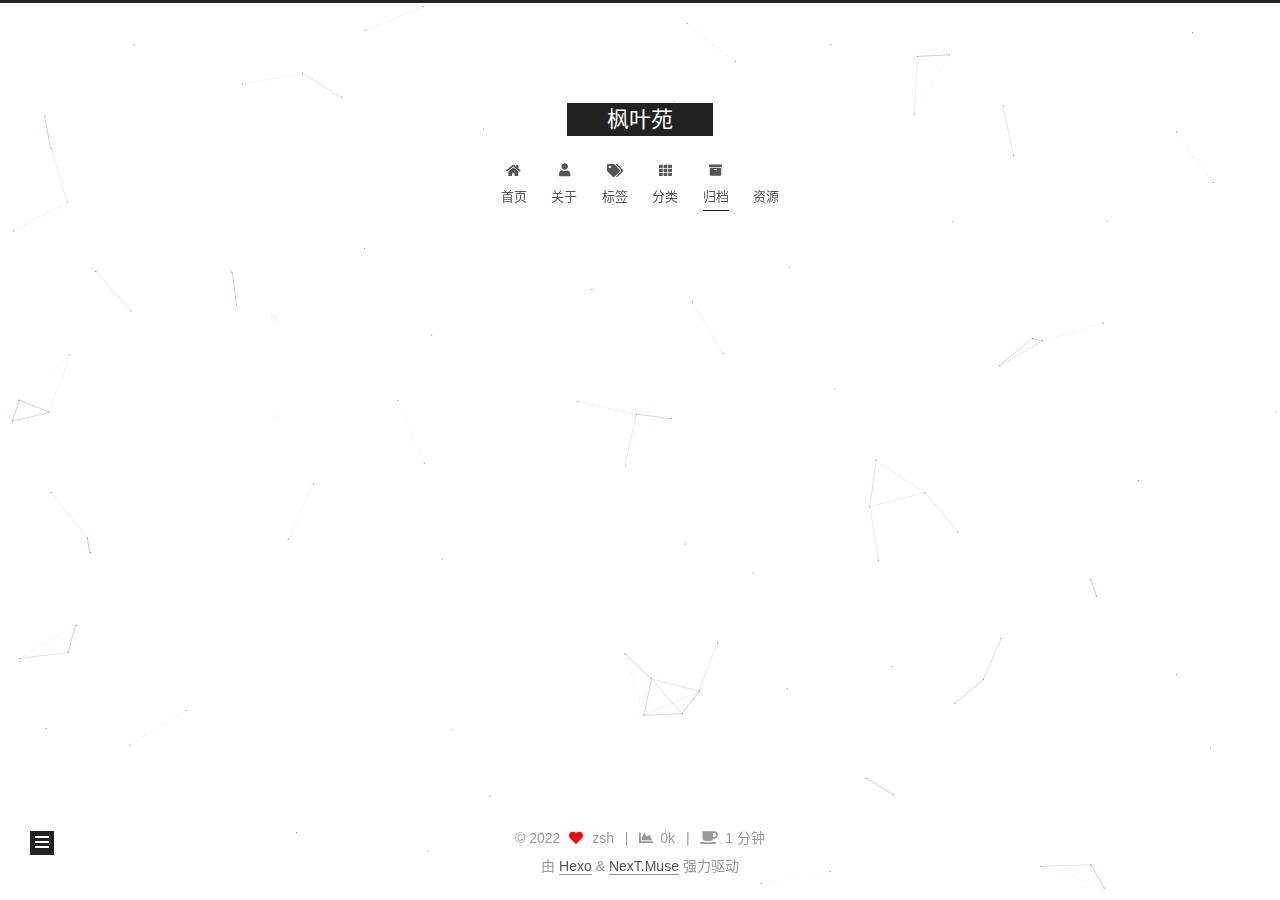
==== commit 68a83ff8: "Site updated: 2022-07-10 23:27:11" ====
--- a/archives/2022/index.html
+++ b/archives/2022/index.html
@@ -14,20 +14,22 @@
 
 
 <link rel="stylesheet" href="/lib/font-awesome/css/all.min.css">
+  <link rel="stylesheet" href="/lib/pace/pace-theme-minimal.min.css">
+  <script src="/lib/pace/pace.min.js"></script>
 
 <script id="hexo-configurations">
     var NexT = window.NexT || {};
     var CONFIG = {"hostname":"example.com","root":"/","scheme":"Muse","version":"7.8.0","exturl":false,"sidebar":{"position":"left","display":"post","padding":18,"offset":12,"onmobile":false},"copycode":{"enable":false,"show_result":false,"style":null},"back2top":{"enable":true,"sidebar":false,"scrollpercent":false},"bookmark":{"enable":false,"color":"#222","save":"auto"},"fancybox":false,"mediumzoom":false,"lazyload":false,"pangu":false,"comments":{"style":"tabs","active":null,"storage":true,"lazyload":false,"nav":null},"algolia":{"hits":{"per_page":10},"labels":{"input_placeholder":"Search for Posts","hits_empty":"We didn't find any results for the search: ${query}","hits_stats":"${hits} results found in ${time} ms"}},"localsearch":{"enable":false,"trigger":"auto","top_n_per_article":1,"unescape":false,"preload":false},"motion":{"enable":true,"async":false,"transition":{"post_block":"fadeIn","post_header":"slideDownIn","post_body":"slideDownIn","coll_header":"slideLeftIn","sidebar":"slideUpIn"}}};
   </script>
 
-  <meta name="description" content="选择有时候比努力更重要">
+  <meta name="description" content="凡是过往，皆为序章">
 <meta property="og:type" content="website">
 <meta property="og:title" content="枫叶苑">
 <meta property="og:url" content="http://example.com/archives/2022/index.html">
 <meta property="og:site_name" content="枫叶苑">
-<meta property="og:description" content="选择有时候比努力更重要">
+<meta property="og:description" content="凡是过往，皆为序章">
 <meta property="og:locale" content="zh_CN">
-<meta property="article:author" content="枫叶">
+<meta property="article:author" content="zsh">
 <meta name="twitter:card" content="summary">
 
 <link rel="canonical" href="http://example.com/archives/2022/">
@@ -115,9 +117,29 @@
     <a href="/" rel="section"><i class="fa fa-home fa-fw"></i>首页</a>
 
   </li>
+        <li class="menu-item menu-item-about">
+
+    <a href="/about/" rel="section"><i class="fa fa-user fa-fw"></i>关于</a>
+
+  </li>
+        <li class="menu-item menu-item-tags">
+
+    <a href="/tags/" rel="section"><i class="fa fa-tags fa-fw"></i>标签</a>
+
+  </li>
+        <li class="menu-item menu-item-categories">
+
+    <a href="/categories/" rel="section"><i class="fa fa-th fa-fw"></i>分类</a>
+
+  </li>
         <li class="menu-item menu-item-archives">
 
     <a href="/archives/" rel="section"><i class="fa fa-archive fa-fw"></i>归档</a>
+
+  </li>
+        <li class="menu-item menu-item-resources">
+
+    <a href="/resources/" rel="section"><i class="download fa-fw"></i>资源</a>
 
   </li>
   </ul>
@@ -242,8 +264,8 @@
 
       <div class="site-overview-wrap sidebar-panel">
         <div class="site-author motion-element" itemprop="author" itemscope itemtype="http://schema.org/Person">
-  <p class="site-author-name" itemprop="name">枫叶</p>
-  <div class="site-description" itemprop="description">选择有时候比努力更重要</div>
+  <p class="site-author-name" itemprop="name">zsh</p>
+  <div class="site-description" itemprop="description">凡是过往，皆为序章</div>
 </div>
 <div class="site-state-wrap motion-element">
   <nav class="site-state">
@@ -282,7 +304,17 @@
   <span class="with-love">
     <i class="fa fa-heart"></i>
   </span>
-  <span class="author" itemprop="copyrightHolder">枫叶</span>
+  <span class="author" itemprop="copyrightHolder">zsh</span>
+    <span class="post-meta-divider">|</span>
+    <span class="post-meta-item-icon">
+      <i class="fa fa-chart-area"></i>
+    </span>
+    <span title="站点总字数">0k</span>
+    <span class="post-meta-divider">|</span>
+    <span class="post-meta-item-icon">
+      <i class="fa fa-coffee"></i>
+    </span>
+    <span title="站点阅读时长">1 分钟</span>
 </div>
   <div class="powered-by">由 <a href="https://hexo.io/" class="theme-link" rel="noopener" target="_blank">Hexo</a> & <a href="https://muse.theme-next.org/" class="theme-link" rel="noopener" target="_blank">NexT.Muse</a> 强力驱动
   </div>
@@ -301,6 +333,8 @@
   </div>
 
   
+  
+  <script color='0,0,255' opacity='0.5' zIndex='-1' count='99' src="/lib/canvas-nest/canvas-nest.min.js"></script>
   <script src="/lib/anime.min.js"></script>
   <script src="/lib/velocity/velocity.min.js"></script>
   <script src="/lib/velocity/velocity.ui.min.js"></script>
--- a/css/main.css
+++ b/css/main.css
@@ -1168,7 +1168,7 @@
 }
 .links-of-author a::before,
 .links-of-author span.exturl::before {
-  background: #a4d50b;
+  background: #140a03;
   border-radius: 50%;
   content: ' ';
   display: inline-block;
